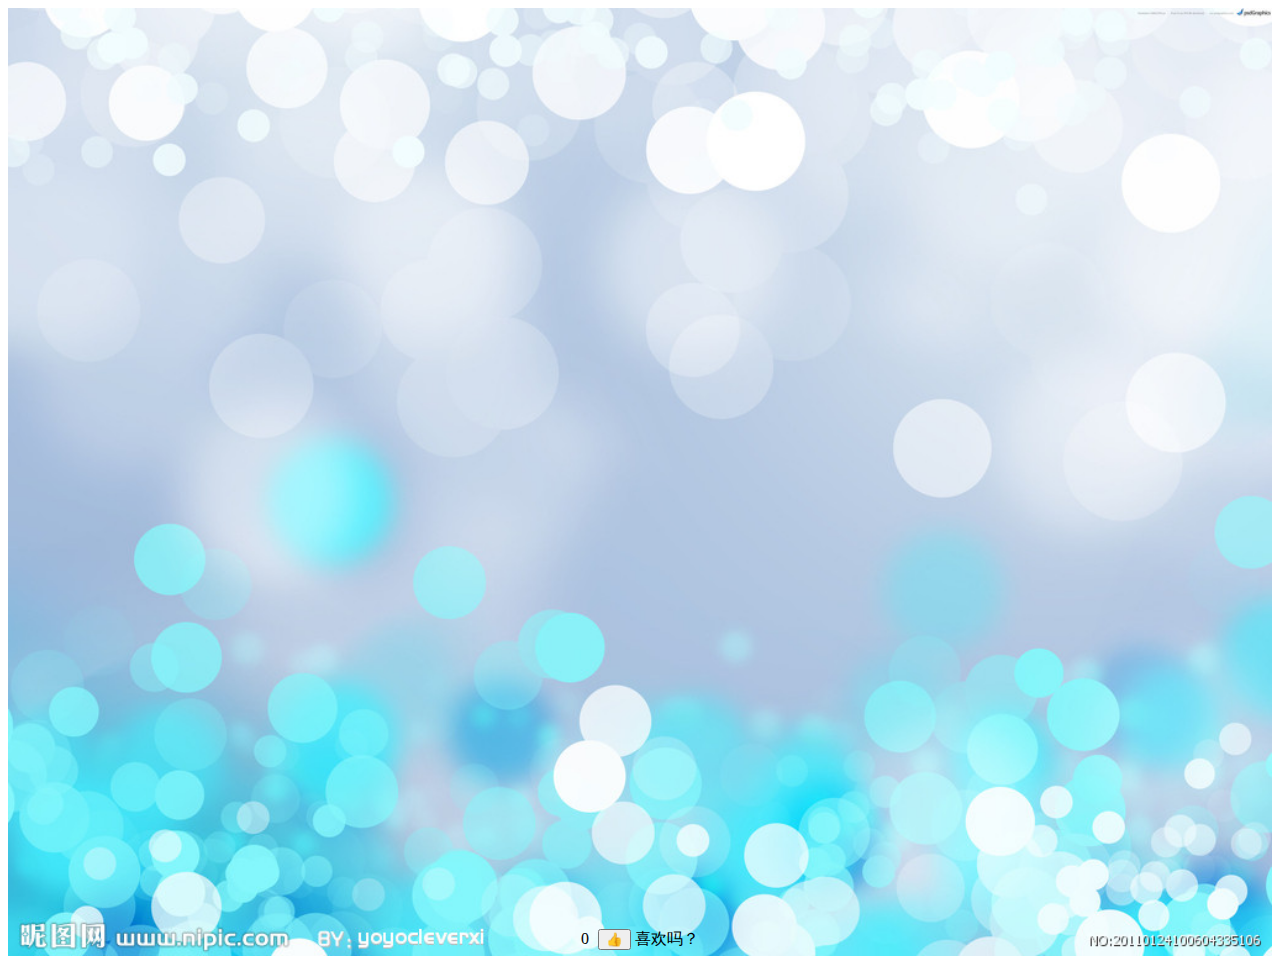
==== index.html @ 3eea88f4 "Rename index to index.html" ====
<!DOCTYPE html>
<html lang="en">
<head>
  <meta charset="UTF-8">
  <meta name="viewport" content="width=device-width, initial-scale=1.0">
  <title>Your Website</title>
  <link rel="stylesheet" href="styles.css">
</head>
<body>
  <div class="banner">
    <img src="R-C.jpg" alt="Banner Image" id="banner-image">
    <div class="like-section">
      <span id="like-count">0</span>
      <button id="like-button" onclick="likeImage()">👍</button>
      <span id="like-tooltip" class="tooltip">喜欢吗？</span>
    </div>
  </div>
  
  <script src="scripts.js"></script>
</body>
</html>
---- styles.css ----
.banner {
  position: relative;
  text-align: center;
}

#banner-image {
  width: 100%;
}

.like-section {
  position: absolute;
  bottom: 10px;
  left: 50%;
  transform: translateX(-50%);
}

#like-count {
  margin-right: 5px;
}
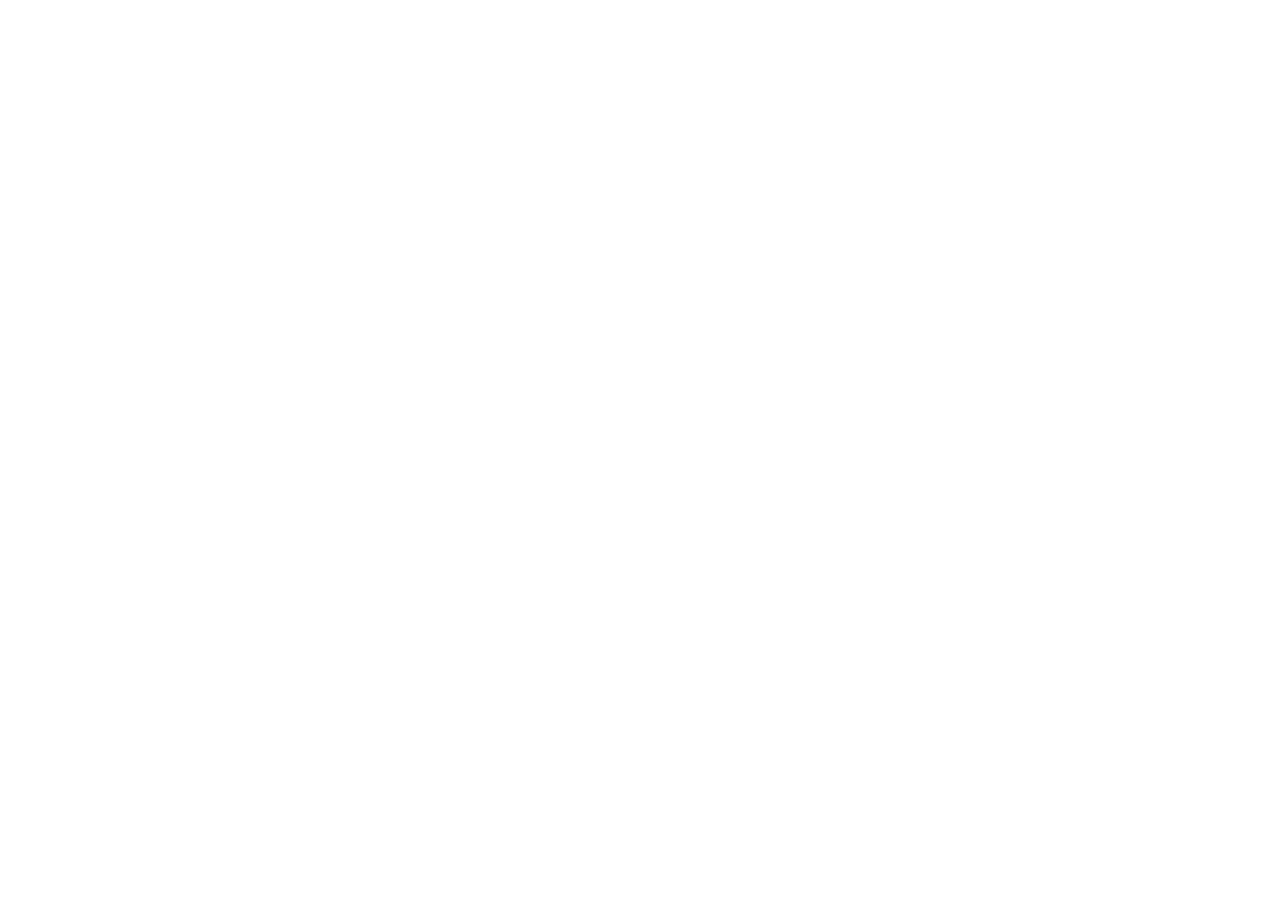
==== commit e9489762: "Update index.html" ====
--- a/index.html
+++ b/index.html
@@ -1,21 +1,12 @@
 <!DOCTYPE html>
 <html lang="en">
 <head>
-  <meta charset="UTF-8">
-  <meta name="viewport" content="width=device-width, initial-scale=1.0">
-  <title>Your Website</title>
-  <link rel="stylesheet" href="styles.css">
+    <meta charset="UTF-8">
+    <title>乒乓球游戏</title>
+    <link rel="stylesheet" href="style.css">
 </head>
 <body>
-  <div class="banner">
-    <img src="R-C.jpg" alt="Banner Image" id="banner-image">
-    <div class="like-section">
-      <span id="like-count">0</span>
-      <button id="like-button" onclick="likeImage()">👍</button>
-      <span id="like-tooltip" class="tooltip">喜欢吗？</span>
-    </div>
-  </div>
-  
-  <script src="scripts.js"></script>
+    <canvas id="pingPongCanvas"></canvas>
+    <script src="script.js"></script>
 </body>
 </html>
